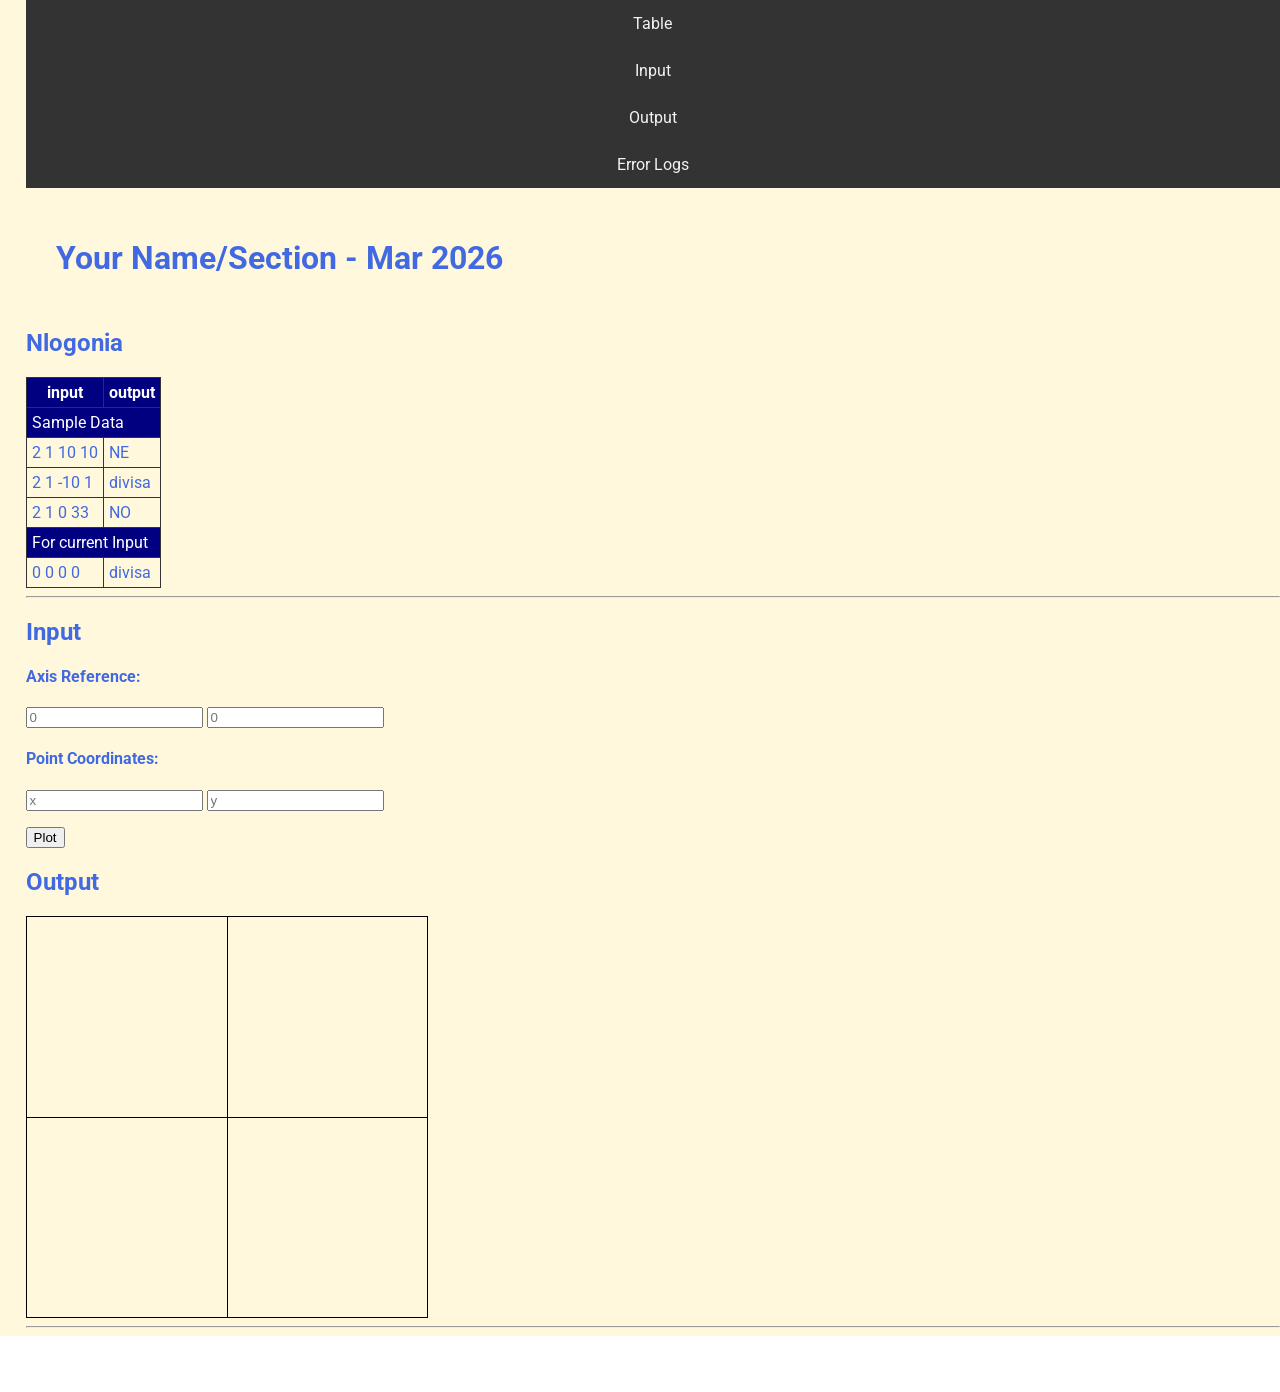
==== 3rdGraded/index.html @ 445f66ee "Add files via upload" ====
<!DOCTYPE html>
<html>
<head>
  <meta charset="utf-8">
  <meta name="viewport" content="width=device-width">
  <!-- change the authors name to both your names-->
  <meta name="author" content="Sir Roy/Al Mendoza">
  <meta name="description" content="testing and debugging">
  <meta name="keywords" content="testing and debugging">
  <title>CS 3 </title>
  <link href="style.css" rel="stylesheet" type="text/css" />
  <link rel="preconnect" href="https://fonts.googleapis.com">
  <link rel="preconnect" href="https://fonts.gstatic.com" crossorigin>
  <link href="https://fonts.googleapis.com/css2?family=Open+Sans&family=Poppins:wght@300&family=Roboto&display=swap" rel="stylesheet">
  <link rel="icon" type="image/x-icon" href="images/favicon.ico">
</head>

<body>
  <header>
    <nav>
      <a href="#start">Table</a>
      <a href="#input">Input</a>
      <a href="#output">Output</a>
      <a href="errorlogs.html">Error Logs</a>
    </nav>
    
    <h1 style="padding: 30px">Your Name/Section  - Mar 2026 </h1>
    <h2 id="start"> Nlogonia </h2>
  </header>

  <section id="table">
    <table> 
      <tr class="rColor">
        <th> input </th> <th> output</th>
      </tr>
      <tr class="rColor"> 
        <td colspan="2"> Sample Data</td>
      </tr>
      <tr> 
        <td> 2 1 10 10 </td> <td> NE</td>
      </tr>
      <tr> 
        <td> 2 1 -10 1 </td> <td> divisa</td>
      </tr>
      <tr> 
        <td> 2 1 0 33 </td> <td> NO </td>
      </tr>
      <tr  class="rColor"> 
        <td colspan="2"> For current Input</td>
      </tr>
      <tr> 
        <td id="in1"> 0 0 0 0 </td> <td id="out1"> divisa </td>
      </tr>
    </table>
    <hr>
  </section>
  
  <section id="input">
    <h2> Input </h2>
  
    <h4>Axis Reference:</h4>
    <p>
      <input type="number" id="x0" placeholder="0">
      <input type="number" id="y0" placeholder="0">
    </p>
    
    <h4>Point Coordinates:</h4>
    <p>
      <input type="number" id="x" placeholder="x"> 
      <input type="number" id="y" placeholder="y">
    </p>
    <button onclick="plotPoint(Number(x0.value),Number(y0.value),Number(x.value), Number(y.value))"> Plot </button>
  </section>
  
  <section id="output">
    <h2 id="output"> Output </h2>
  
    <div id="coordinatePlane">
        <div id="xAxis" class="axis"></div>
        <div id="yAxis" class="axis"></div>
    </div>
    <hr>
  </section>
  
  <!--- anchors for socmed site are done with image sprites -->
  <footer>
    <a href="https://facebook.com"> 
    <div class="icon facebook"></div>
    </a>
    <a href="https://twitter.com">
    <div class="icon twitter"></div>
    </a>
    <a href="https://github.com">
    <div class="icon github"></div>
    </a>
  </footer>
  <script defer src="script.js"></script>
</body>

</html>
---- 3rdGraded/style.css ----
html {
  height: 100%;
  width: 100%;
}

body{
  font-family: 'Open Sans', sans-serif;
  font-family: 'Poppins', sans-serif;
  font-family: 'Roboto', sans-serif;
  background-color: cornsilk;
  color:royalblue;
  padding: 0;
  margin: 0;
}

section, header {
  padding-left: 2%;
}

/*---- CSS to control the navigation bar --- 
Requirements for the navigation:
- Navigation should all be on one line only and located on the first line of the browser and will not scroll with the rest of the content.  
- There should also a hover effect on each of the links to change background and foreground color.
*/
nav {
    width: 100%;
    background-color: #333;
}

nav a {
    display: block;
    color: #f2f2f2;
    text-align: center;
    padding: 14px 20px;
    text-decoration: none;
}

nav a :hover {
    background-color: #ddd;
    color: black;
}

/*------ to control coordinatePlane, the location of the small red box  --------*/
#coordinatePlane {
    position: relative;
    height: 400px;
    width: 400px;
    border: 1px solid black;
}
.point {
    height: 10px;
    width: 10px;
    background-color: red;
}
.axis {
    position: absolute;
    background-color: black;
}

#xAxis {
    left: 0;
    top: 200px;
    width: 100%;
    height: 1px;
}
#yAxis {
    left: 200px;
    bottom: 0;
    width: 1px;
    height: 100%;
}

/* ----- CSS properties for footer tag to display socmed icons facebook, twitter and github using sprites ---
- Discover how to use image sprites to make this work
*/
footer {
    width: 100%;
    background-color: white;
    color: #333;
    text-align: center;
    padding: 10px 0;
}
footer a {
  text-decoration: none;
}

.icon {
    width: 32px;
    height: 32px;
    display: inline-block;
    background: url('sprites.png') no-repeat;
}
.facebook {
    background-position: -226px -129px;
}
.twitter {
    background-position: -340px -129px;
}
.github {
    background-position: -456px -129px;
}

.facebook:hover {
  background-position: -226px -55px;
}
.twitter:hover {
  background-position: -340px -54px;
}
.github:hover {
  background-position: -456px -54px;
}

/* --- CSS for documenting process in the table in the errorlogs.html --*/
table{
  border-collapse: collapse;
}

th, td, tr{
  padding: 5px;
  border: 1px solid #333;  
}

.rColor {
  background-color: navy;
  color: white;
}
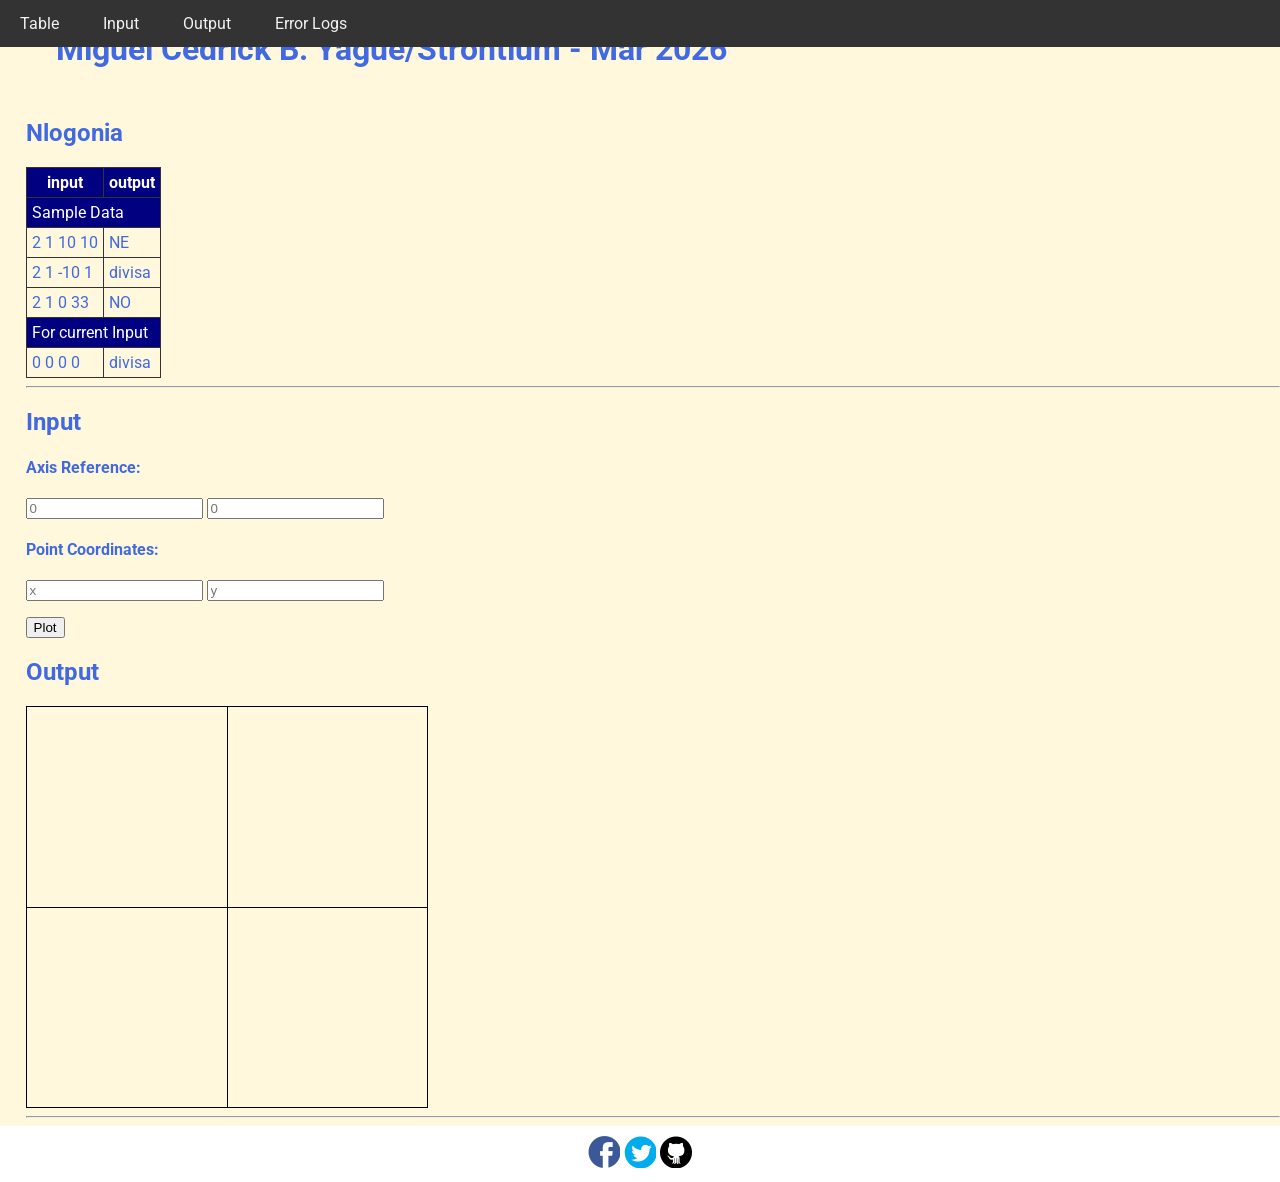
==== commit 95571425: "Update index.html" ====
--- a/3rdGraded/index.html
+++ b/3rdGraded/index.html
@@ -1,10 +1,9 @@
-<!DOCTYPE html>
 <html>
 <head>
   <meta charset="utf-8">
   <meta name="viewport" content="width=device-width">
   <!-- change the authors name to both your names-->
-  <meta name="author" content="Sir Roy/Al Mendoza">
+  <meta name="author" content="Miguel Cedrick B. Yague/Rafael KendrickB. Yague">
   <meta name="description" content="testing and debugging">
   <meta name="keywords" content="testing and debugging">
   <title>CS 3 </title>
@@ -24,7 +23,7 @@
       <a href="errorlogs.html">Error Logs</a>
     </nav>
     
-    <h1 style="padding: 30px">Your Name/Section  - Mar 2026 </h1>
+    <h1 style="padding: 30px">Miguel Cedrick B. Yague/Strontium - Mar 2026 </h1>
     <h2 id="start"> Nlogonia </h2>
   </header>
 
--- a/3rdGraded/style.css
+++ b/3rdGraded/style.css
@@ -25,17 +25,21 @@
 nav {
     width: 100%;
     background-color: #333;
+    position: fixed; 
+    top: 0;
+    left: 0;
+    z-index: 1000;
 }
 
 nav a {
-    display: block;
+    display: inline-block; 
     color: #f2f2f2;
     text-align: center;
     padding: 14px 20px;
     text-decoration: none;
 }
 
-nav a :hover {
+nav a:hover {
     background-color: #ddd;
     color: black;
 }
@@ -48,6 +52,7 @@
     border: 1px solid black;
 }
 .point {
+    position: absolute;
     height: 10px;
     width: 10px;
     background-color: red;
@@ -88,7 +93,7 @@
     width: 32px;
     height: 32px;
     display: inline-block;
-    background: url('sprites.png') no-repeat;
+    background: url('images/sprites.png') no-repeat;
 }
 .facebook {
     background-position: -226px -129px;
